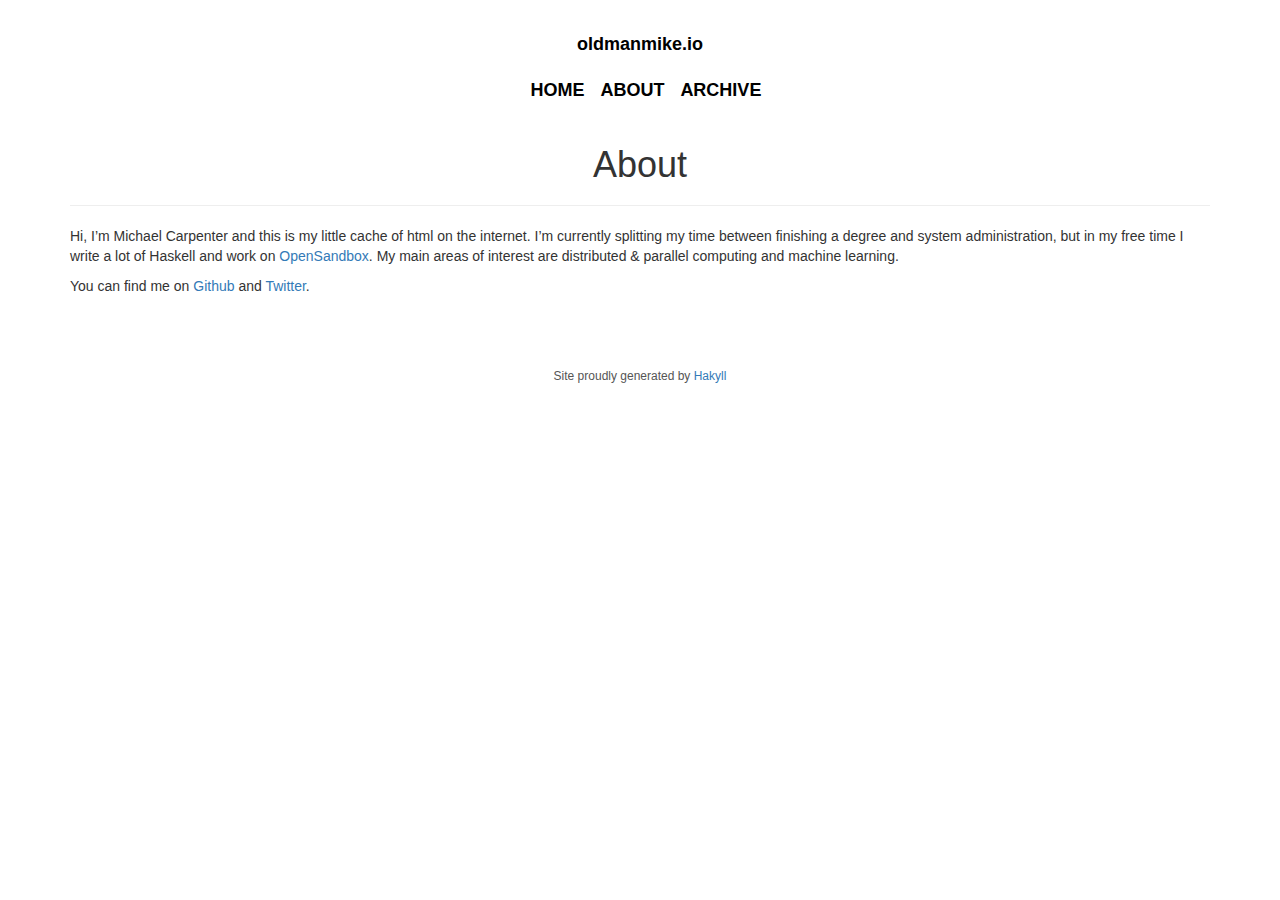
==== about.html @ 3153095a "Add first post" ====
<?xml version="1.0" encoding="UTF-8" ?>
<!DOCTYPE html PUBLIC "-//W3C//DTD XHTML 1.0 Strict//EN" "http://www.w3.org/TR/xhtml1/DTD/xhtml1-strict.dtd">
<html xmlns="http://www.w3.org/1999/xhtml" xml:lang="en" lang="en">
    <head>
        <meta http-equiv="Content-Type" content="text/html; charset=UTF-8" />
        <title>oldmanmike.io - About</title>
        <link rel="stylesheet" type="text/css" href="./css/default.css" />
        <link href="./bootstrap/css/bootstrap.min.css" rel="stylesheet" />
        <meta name="viewport" content="width=device-width, initial-scale=1.0" />
        <link href="./highlight/styles/monokai.css" rel="stylesheet">
    </head>
    <body>
      <div class="container">
          <div id="header">
            <div id="logo" class="text-center">
                <a href="./">oldmanmike.io</a>
            </div>
            <br>
            <div id="navigation" class="text-center">
                <a href="./">Home</a>
                <a href="./about.html">About</a>
                <a href="./archive.html">Archive</a>
            </div>
          </div>
        
          <div id="content">
              <div class="title text-center">
                <h1>About</h1>
                <hr>
              </div>
              <p>Hi, I’m Michael Carpenter and this is my little cache of html on the internet. I’m currently splitting my time between finishing a degree and system administration, but in my free time I write a lot of Haskell and work on <a href="https://github.com/oldmanmike/opensandbox">OpenSandbox</a>. My main areas of interest are distributed &amp; parallel computing and machine learning.</p>
<p>You can find me on <a href="https://github.com/oldmanmike">Github</a> and <a href="https://twitter.com/jatosloth">Twitter</a>.</p>
            </div>
          </div>
        
          <div id="footer" class="col-md-12">
            <div class="row text-center">
              Site proudly generated by
              <a href="http://jaspervdj.be/hakyll">Hakyll</a>
            </div>
          </div>
      </div>
      <script src="./bootstrap/js/bootstrap.min.js"></script>
      <script src="./highlight/highlight.pack.js"></script>
      <script>hljs.initHighlightingOnLoad();</script>
    </body>
</html>
---- css/default.css ----
body{color:black;font-size:16px;margin:0px auto 0px auto;min-width:800px}.container{padding:20px;width:65%;height:auto}div#header{margin-bottom:30px;padding:12px 0px 12px 0px}div#logo a{color:black;float:center;font-size:18px;font-weight:bold;text-decoration:none}div#header #navigation{text-align:center}div#header #navigation a{color:black;font-size:18px;font-weight:bold;margin-left:12px;text-decoration:none;text-transform:uppercase}div#footer{color:#555;font-size:12px;margin-top:30px;padding:12px 0px 12px 0px;text-align:right}h1{font-size:24px}h2{font-size:20px}div.info{color:#555;font-size:14px;font-style:italic}
---- highlight/styles/monokai.css ----
.hljs{display:block;overflow-x:auto;padding:0.5em;background:#272822;color:#ddd}.hljs-tag, .hljs-keyword, .hljs-selector-tag, .hljs-literal, .hljs-strong, .hljs-name{color:#f92672}.hljs-code{color:#66d9ef}.hljs-class .hljs-title{color:white}.hljs-attribute, .hljs-symbol, .hljs-regexp, .hljs-link{color:#bf79db}.hljs-string, .hljs-bullet, .hljs-subst, .hljs-title, .hljs-section, .hljs-emphasis, .hljs-type, .hljs-built_in, .hljs-builtin-name, .hljs-selector-attr, .hljs-selector-pseudo, .hljs-addition, .hljs-variable, .hljs-template-tag, .hljs-template-variable{color:#a6e22e}.hljs-comment, .hljs-quote, .hljs-deletion, .hljs-meta{color:#75715e}.hljs-keyword, .hljs-selector-tag, .hljs-literal, .hljs-doctag, .hljs-title, .hljs-section, .hljs-type, .hljs-selector-id{font-weight:bold}
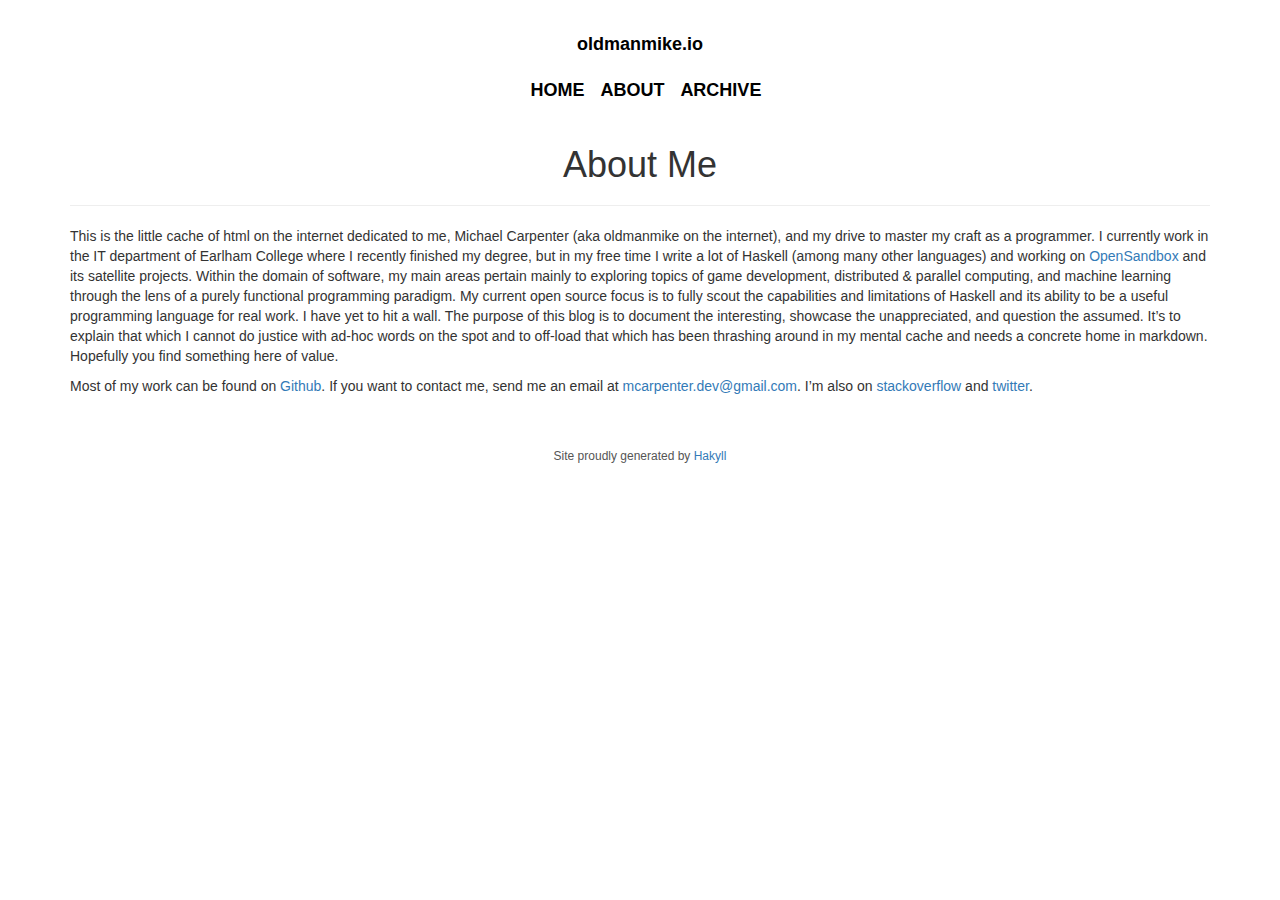
==== commit 971a0464: "Update about page" ====
--- a/about.html
+++ b/about.html
@@ -1,47 +1,46 @@
 <?xml version="1.0" encoding="UTF-8" ?>
 <!DOCTYPE html PUBLIC "-//W3C//DTD XHTML 1.0 Strict//EN" "http://www.w3.org/TR/xhtml1/DTD/xhtml1-strict.dtd">
 <html xmlns="http://www.w3.org/1999/xhtml" xml:lang="en" lang="en">
-    <head>
-        <meta http-equiv="Content-Type" content="text/html; charset=UTF-8" />
-        <title>oldmanmike.io - About</title>
-        <link rel="stylesheet" type="text/css" href="./css/default.css" />
-        <link href="./bootstrap/css/bootstrap.min.css" rel="stylesheet" />
-        <meta name="viewport" content="width=device-width, initial-scale=1.0" />
-        <link href="./highlight/styles/monokai.css" rel="stylesheet">
-    </head>
-    <body>
-      <div class="container">
-          <div id="header">
-            <div id="logo" class="text-center">
-                <a href="./">oldmanmike.io</a>
-            </div>
-            <br>
-            <div id="navigation" class="text-center">
-                <a href="./">Home</a>
-                <a href="./about.html">About</a>
-                <a href="./archive.html">Archive</a>
-            </div>
-          </div>
-        
-          <div id="content">
-              <div class="title text-center">
-                <h1>About</h1>
-                <hr>
-              </div>
-              <p>Hi, I’m Michael Carpenter and this is my little cache of html on the internet. I’m currently splitting my time between finishing a degree and system administration, but in my free time I write a lot of Haskell and work on <a href="https://github.com/oldmanmike/opensandbox">OpenSandbox</a>. My main areas of interest are distributed &amp; parallel computing and machine learning.</p>
-<p>You can find me on <a href="https://github.com/oldmanmike">Github</a> and <a href="https://twitter.com/jatosloth">Twitter</a>.</p>
-            </div>
-          </div>
-        
-          <div id="footer" class="col-md-12">
-            <div class="row text-center">
-              Site proudly generated by
-              <a href="http://jaspervdj.be/hakyll">Hakyll</a>
-            </div>
-          </div>
+  <head>
+    <meta http-equiv="Content-Type" content="text/html; charset=UTF-8" />
+    <title>oldmanmike.io - About Me</title>
+    <link rel="stylesheet" type="text/css" href="./css/default.css" />
+    <link href="./bootstrap/css/bootstrap.min.css" rel="stylesheet" />
+    <meta name="viewport" content="width=device-width, initial-scale=1.0" />
+    <link href="./highlight/styles/monokai.css" rel="stylesheet">
+  </head>
+  <body>
+    <div class="container">
+      <div id="header">
+        <div id="logo" class="text-center">
+          <a href="./">oldmanmike.io</a>
+        </div>
+        <br>
+        <div id="navigation" class="text-center">
+          <a href="./">Home</a>
+          <a href="./about.html">About</a>
+          <a href="./archive.html">Archive</a>
+        </div>
       </div>
-      <script src="./bootstrap/js/bootstrap.min.js"></script>
-      <script src="./highlight/highlight.pack.js"></script>
-      <script>hljs.initHighlightingOnLoad();</script>
-    </body>
+
+      <div id="content">
+        <div class="title text-center">
+          <h1>About Me</h1>
+          <hr>
+        </div>
+        <p>This is the little cache of html on the internet dedicated to me, Michael Carpenter (aka oldmanmike on the internet), and my drive to master my craft as a programmer. I currently work in the IT department of Earlham College where I recently finished my degree, but in my free time I write a lot of Haskell (among many other languages) and working on <a href="https://github.com/oldmanmike/opensandbox">OpenSandbox</a> and its satellite projects. Within the domain of software, my main areas pertain mainly to exploring topics of game development, distributed &amp; parallel computing, and machine learning through the lens of a purely functional programming paradigm. My current open source focus is to fully scout the capabilities and limitations of Haskell and its ability to be a useful programming language for real work. I have yet to hit a wall. The purpose of this blog is to document the interesting, showcase the unappreciated, and question the assumed. It’s to explain that which I cannot do justice with ad-hoc words on the spot and to off-load that which has been thrashing around in my mental cache and needs a concrete home in markdown. Hopefully you find something here of value.</p>
+<p>Most of my work can be found on <a href="https://github.com/oldmanmike">Github</a>. If you want to contact me, send me an email at <a href="mcarpenter.dev@gmail.com" class="uri">mcarpenter.dev@gmail.com</a>. I’m also on <a href="https://stackoverflow.com/users/3961879/oldmanmike">stackoverflow</a> and <a href="https://twitter.com/jatosloth">twitter</a>.</p>
+      </div>
+
+      <div id="footer" class="col-md-12">
+        <div class="row text-center">
+          Site proudly generated by
+          <a href="http://jaspervdj.be/hakyll">Hakyll</a>
+        </div>
+      </div>
+    </div>
+    <script src="./bootstrap/js/bootstrap.min.js"></script>
+    <script src="./highlight/highlight.pack.js"></script>
+    <script>hljs.initHighlightingOnLoad();</script>
+  </body>
 </html>
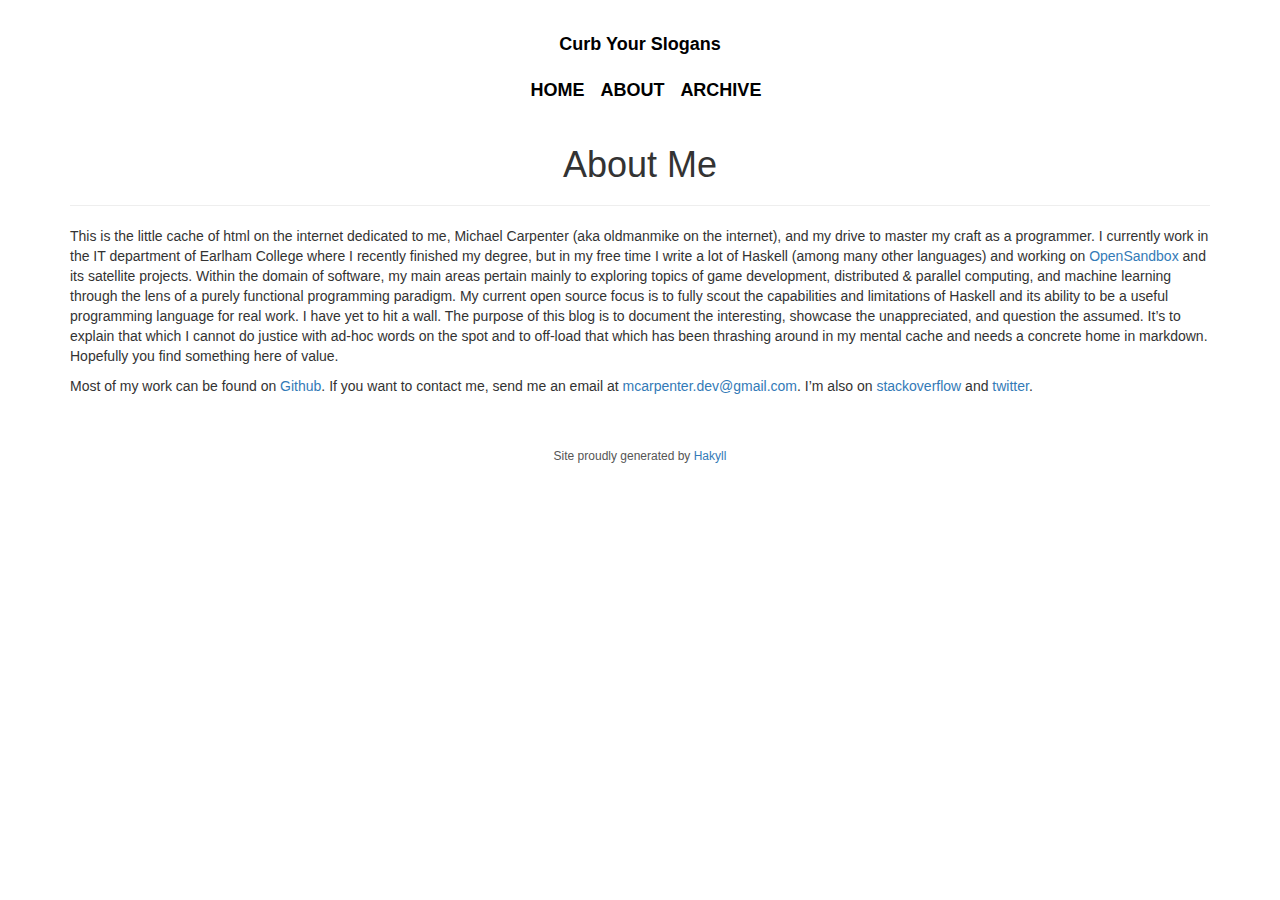
==== commit 95c37669: "Change blog title" ====
--- a/about.html
+++ b/about.html
@@ -3,7 +3,7 @@
 <html xmlns="http://www.w3.org/1999/xhtml" xml:lang="en" lang="en">
   <head>
     <meta http-equiv="Content-Type" content="text/html; charset=UTF-8" />
-    <title>oldmanmike.io - About Me</title>
+    <title>Curb Your Slogans - About Me</title>
     <link rel="stylesheet" type="text/css" href="./css/default.css" />
     <link href="./bootstrap/css/bootstrap.min.css" rel="stylesheet" />
     <meta name="viewport" content="width=device-width, initial-scale=1.0" />
@@ -13,7 +13,7 @@
     <div class="container">
       <div id="header">
         <div id="logo" class="text-center">
-          <a href="./">oldmanmike.io</a>
+          <a href="./">Curb Your Slogans</a>
         </div>
         <br>
         <div id="navigation" class="text-center">
